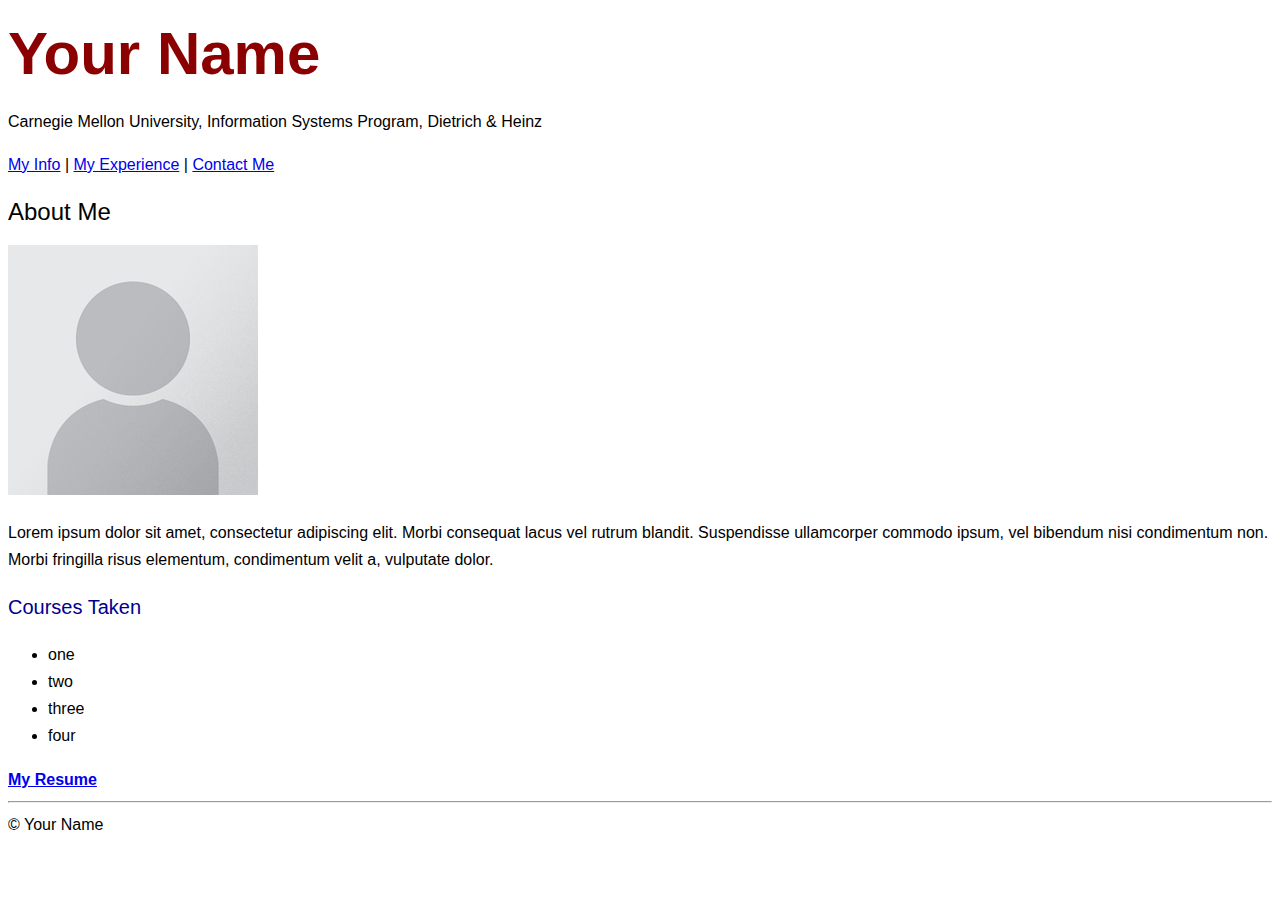
==== jeh2-lab2/index.html @ 3a3eb206 "start lab 2 using starter code (solution for lab1 code as jeh2-lab2)" ====
<!DOCTYPE html> 	<!-- Tells the browser this is HTML 5 -->
<html lang="en"> 	<!-- Root of the html document and is in English -->
<head> <!-- The head is where the title and meta data are contained and not directly seen by the user -->
	
    <!-- META tags help search engines identify your content more easily -->
	<meta charset="utf-8"> <!-- Specifies the character encoding for the HTML document -->
	<meta name="author" content="Your name">
	<meta name="keywords" content="Carnegie Mellon University, Information Systems">
	<meta name="description" content="Your name professional website">
    <link rel="stylesheet" type="text/css" href=" css/styles.css">
	
	<!-- The title will appear in the menu bar of the browser -->
	<title>Website of Your Name </title>

</head>

<body> <!-- The body is where the main content goes -->
    
    <header> <!-- Header is a tag in HTML 5 to organize the header content-->
		<h1>Your Name</h1>
		<p>Carnegie Mellon University, Information Systems Program, Dietrich & Heinz</p>
	</header>

    <nav> <!-- Nav is a tag in HTML 5 to organize navigation items -->
	    <a href="index.html">My Info</a> | 
	    <a href="experience.html">My Experience</a> |
	    <a href="contact-info.html">Contact Me</a>
	    <!-- These anchor takes us to another page within the website; hence it is called a relative link. -->	
	</nav>

    <div id="content"> <!-- Use div tag with an attribute of an id = content (i.e., this div's unique name) -->
		<h2>About Me</h2>
		<img src="images/photo.png" alt="Photo of Your Name">
        <div id="bio">
            <p>Lorem ipsum dolor sit amet, consectetur adipiscing elit. 
				Morbi consequat lacus vel rutrum blandit. Suspendisse ullamcorper commodo ipsum, 
				vel bibendum nisi condimentum non. Morbi fringilla risus elementum, condimentum velit a, vulputate dolor. 		
			</p>		
            <h3>Courses Taken</h3>
            <ul>
            	<li>one</li> <!-- Most important course  -->
           		<li>two</li> <!-- Second most important course  -->
            	<li>three</li>
            	<li>four</li>
            </ul>
            <a href="myresume.pdf" target="_blank"><strong>My Resume</strong></a>
        </div><!-- Close bio -->
	</div> <!-- Close content -->
	
    <footer>
		<hr>
		&copy; Your Name<br>
	</footer>
    
</body>
</html>
---- jeh2-lab2/css/styles.css ----
body {
	font-family: "Helvetica Neue", Helvetica, Arial, Sans-serif; 
    /* Set all font in the page to Helvetica with font formating */
	font-size: 100%; 
    /* Generally set the font-size to 100% in the body - you can then change with em in the other areas */
	line-height: 1.7em; 
     /* The line-height property in CSS controls the space between lines of text. 
        It is often set in a unitless value (e.g. line-height: 1.4; ) */
	color: #000000; /* Hex Color Black */
}

h1 {
	color: darkred; /* Good contrast color for heading */
	font-size: 3.75em; /* http://pxtoem.com/ */
        }
h2 {
	font-size: 1.5em;
	font-weight: 400; 
    /* sets how thick or thin characters in text should be displayed. */
}
h3 {
	color:darkblue;
	font-size: 1.25em;
	font-weight: 400; 
    /* sets how thick or thin characters in text should be displayed. */
}
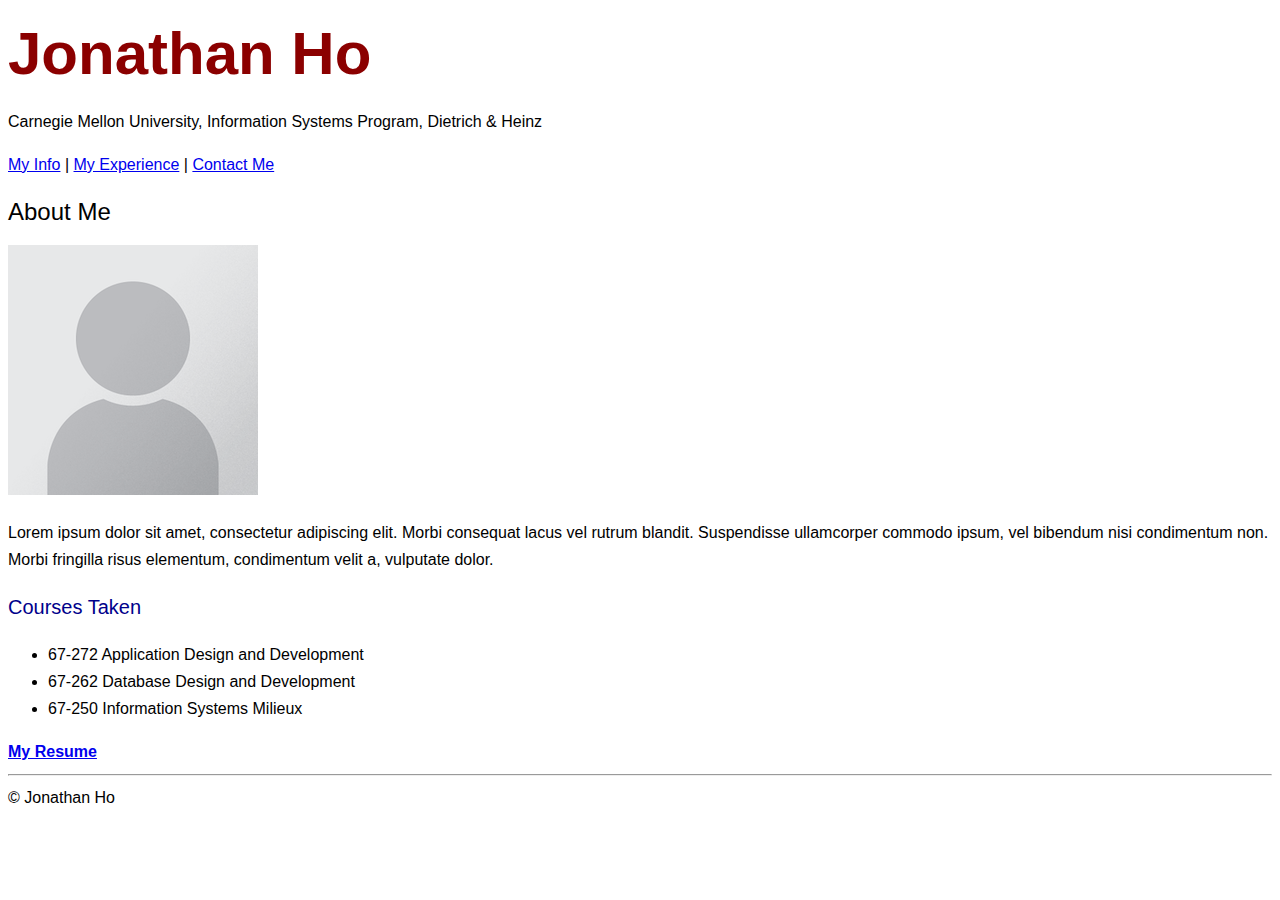
==== commit 39fa17a5: "fill in name for index/experience, create contact-info.html" ====
--- a/jeh2-lab2/index.html
+++ b/jeh2-lab2/index.html
@@ -6,18 +6,18 @@
 	<meta charset="utf-8"> <!-- Specifies the character encoding for the HTML document -->
 	<meta name="author" content="Your name">
 	<meta name="keywords" content="Carnegie Mellon University, Information Systems">
-	<meta name="description" content="Your name professional website">
+	<meta name="description" content="Jonathan Ho Professional Website">
     <link rel="stylesheet" type="text/css" href=" css/styles.css">
 	
 	<!-- The title will appear in the menu bar of the browser -->
-	<title>Website of Your Name </title>
+	<title>Website of Jonathan Ho</title>
 
 </head>
 
 <body> <!-- The body is where the main content goes -->
     
     <header> <!-- Header is a tag in HTML 5 to organize the header content-->
-		<h1>Your Name</h1>
+		<h1>Jonathan Ho</h1>
 		<p>Carnegie Mellon University, Information Systems Program, Dietrich & Heinz</p>
 	</header>
 
@@ -38,10 +38,9 @@
 			</p>		
             <h3>Courses Taken</h3>
             <ul>
-            	<li>one</li> <!-- Most important course  -->
-           		<li>two</li> <!-- Second most important course  -->
-            	<li>three</li>
-            	<li>four</li>
+            	<li>67-272 Application Design and Development</li> <!-- Most important course  -->
+           		<li>67-262 Database Design and Development</li> <!-- Second most important course  -->
+            	<li>67-250 Information Systems Milieux</li>
             </ul>
             <a href="myresume.pdf" target="_blank"><strong>My Resume</strong></a>
         </div><!-- Close bio -->
@@ -49,7 +48,7 @@
 	
     <footer>
 		<hr>
-		&copy; Your Name<br>
+		&copy; Jonathan Ho<br>
 	</footer>
     
 </body>
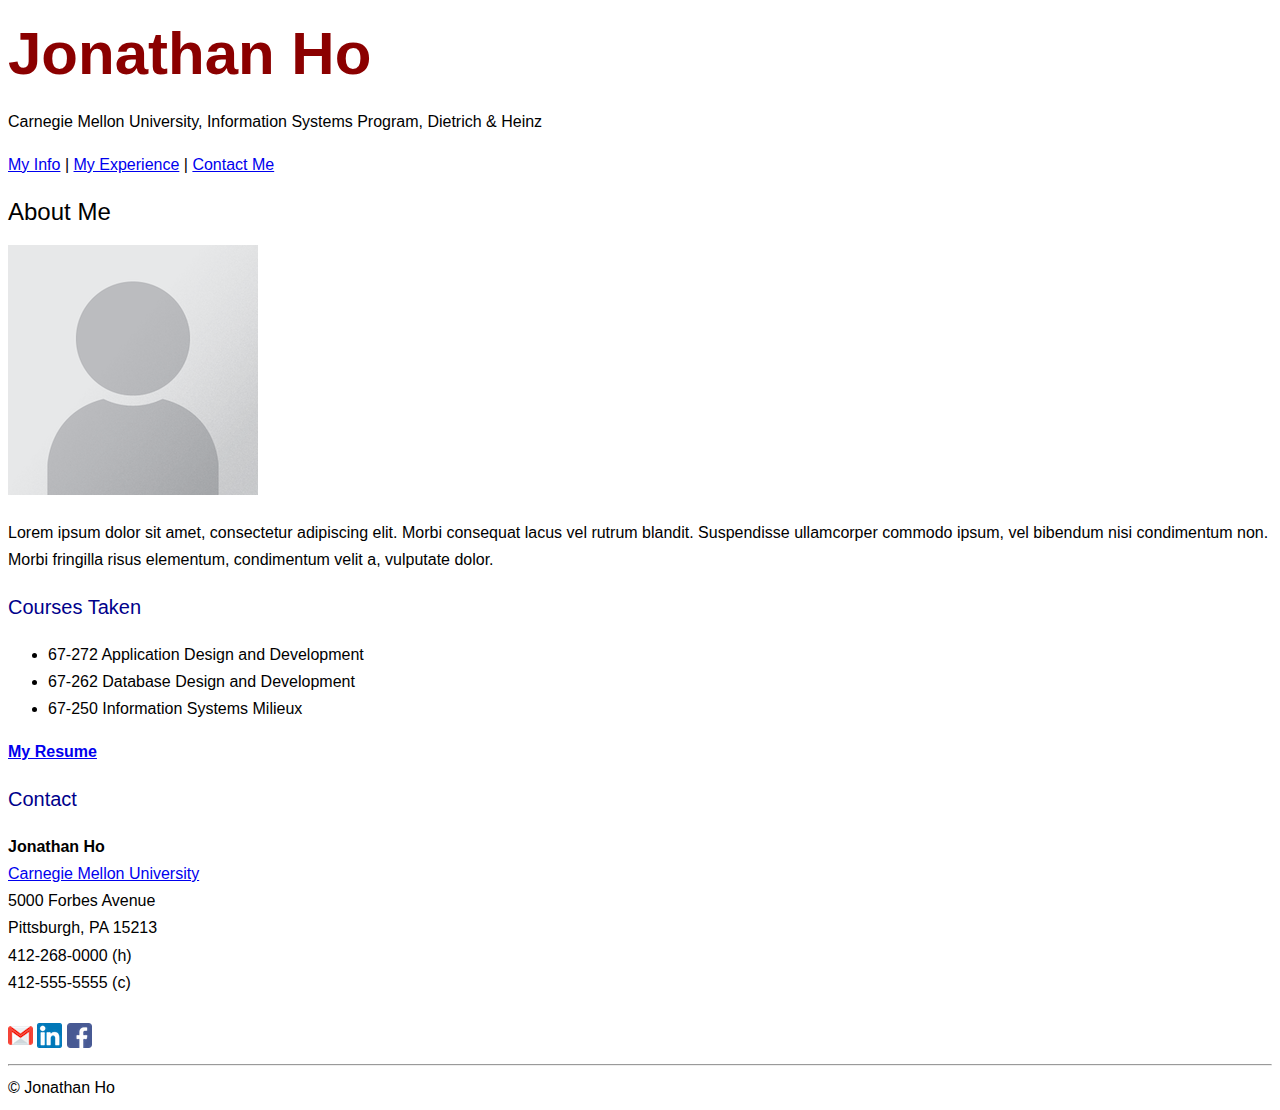
==== commit a38a69f2: "make sidebars for each page" ====
--- a/jeh2-lab2/index.html
+++ b/jeh2-lab2/index.html
@@ -46,6 +46,19 @@
         </div><!-- Close bio -->
 	</div> <!-- Close content -->
 	
+	<div id="sidebar">
+		<h3>Contact</h3>
+        <strong>Jonathan Ho</strong><br>
+        <a href="http://www.cmu.edu" target="_blank">Carnegie Mellon University</a><br>
+        5000 Forbes Avenue<br>
+        Pittsburgh, PA 15213<br>
+        412-268-0000 (h)<br>
+        412-555-5555 (c)<br><br>
+        <a href="mailto:jeh2@andrew.cmu.edu"><img src="images/email.png" alt="Mail Icon"></a>
+        <a href="https://www.linkedin.com/in/jonathanho168/"><img src="images/linkedin.png" alt="LinkedIn Icon"></a>
+        <a href="https://www.facebook.com/"><img src="images/facebook.png" alt="Facebook Icon"></a>
+	</div>
+
     <footer>
 		<hr>
 		&copy; Jonathan Ho<br>
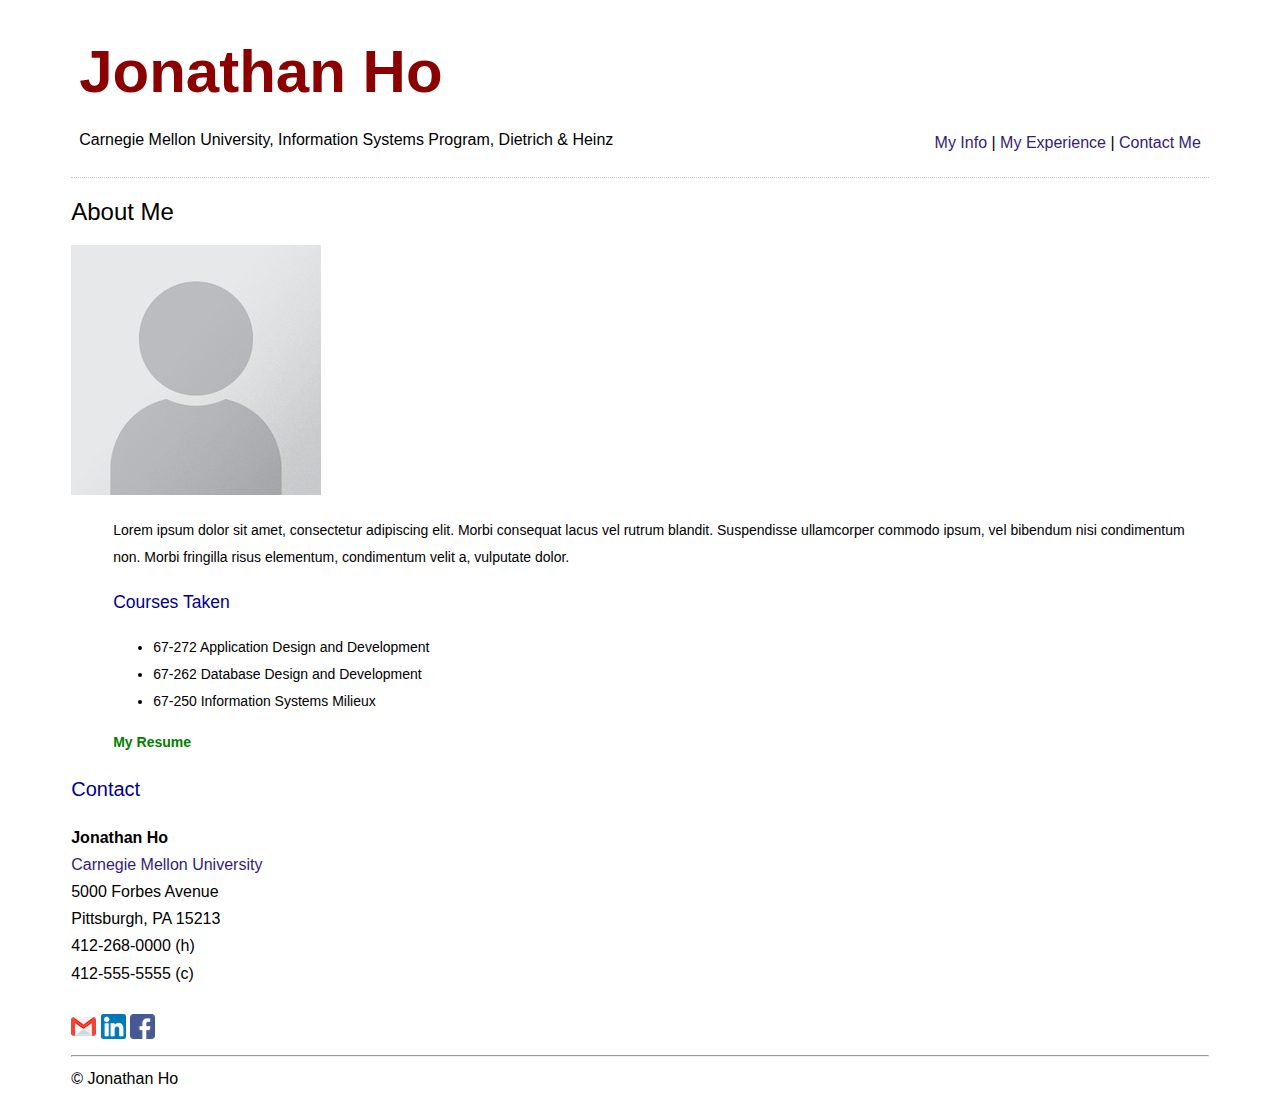
==== commit 27d557be: "finish lab 2" ====
--- a/jeh2-lab2/index.html
+++ b/jeh2-lab2/index.html
@@ -15,54 +15,57 @@
 </head>
 
 <body> <!-- The body is where the main content goes -->
-    
-    <header> <!-- Header is a tag in HTML 5 to organize the header content-->
-		<h1>Jonathan Ho</h1>
-		<p>Carnegie Mellon University, Information Systems Program, Dietrich & Heinz</p>
-	</header>
+	<div id="container">
+		<div id="top_row">
+			<header> <!-- Header is a tag in HTML 5 to organize the header content-->
+				<h1>Jonathan Ho</h1>
+				<p>Carnegie Mellon University, Information Systems Program, Dietrich & Heinz</p>
+			</header>
 
-    <nav> <!-- Nav is a tag in HTML 5 to organize navigation items -->
-	    <a href="index.html">My Info</a> | 
-	    <a href="experience.html">My Experience</a> |
-	    <a href="contact-info.html">Contact Me</a>
-	    <!-- These anchor takes us to another page within the website; hence it is called a relative link. -->	
-	</nav>
+			<nav> <!-- Nav is a tag in HTML 5 to organize navigation items -->
+				<a href="index.html">My Info</a> | 
+				<a href="experience.html">My Experience</a> |
+				<a href="contact-info.html">Contact Me</a>
+				<!-- These anchor takes us to another page within the website; hence it is called a relative link. -->	
+			</nav>
+		</div>
+		
+		<div id="content"> <!-- Use div tag with an attribute of an id = content (i.e., this div's unique name) -->
+			<h2>About Me</h2>
+			<img src="images/photo.png" alt="Photo of Your Name">
+			<div id="bio">
+				<p>Lorem ipsum dolor sit amet, consectetur adipiscing elit. 
+					Morbi consequat lacus vel rutrum blandit. Suspendisse ullamcorper commodo ipsum, 
+					vel bibendum nisi condimentum non. Morbi fringilla risus elementum, condimentum velit a, vulputate dolor. 		
+				</p>		
+				<h3>Courses Taken</h3>
+				<ul>
+					<li>67-272 Application Design and Development</li> <!-- Most important course  -->
+					<li>67-262 Database Design and Development</li> <!-- Second most important course  -->
+					<li>67-250 Information Systems Milieux</li>
+				</ul>
+				<a href="myresume.pdf" target="_blank"><strong>My Resume</strong></a>
+			</div><!-- Close bio -->
+		</div> <!-- Close content -->
+		
+		<div id="sidebar">
+			<h3>Contact</h3>
+			<strong>Jonathan Ho</strong><br>
+			<a href="http://www.cmu.edu" target="_blank">Carnegie Mellon University</a><br>
+			5000 Forbes Avenue<br>
+			Pittsburgh, PA 15213<br>
+			412-268-0000 (h)<br>
+			412-555-5555 (c)<br><br>
+			<a href="mailto:jeh2@andrew.cmu.edu"><img src="images/email.png" alt="Mail Icon"></a>
+			<a href="https://www.linkedin.com/in/jonathanho168/"><img src="images/linkedin.png" alt="LinkedIn Icon"></a>
+			<a href="https://www.facebook.com/"><img src="images/facebook.png" alt="Facebook Icon"></a>
+		</div>
 
-    <div id="content"> <!-- Use div tag with an attribute of an id = content (i.e., this div's unique name) -->
-		<h2>About Me</h2>
-		<img src="images/photo.png" alt="Photo of Your Name">
-        <div id="bio">
-            <p>Lorem ipsum dolor sit amet, consectetur adipiscing elit. 
-				Morbi consequat lacus vel rutrum blandit. Suspendisse ullamcorper commodo ipsum, 
-				vel bibendum nisi condimentum non. Morbi fringilla risus elementum, condimentum velit a, vulputate dolor. 		
-			</p>		
-            <h3>Courses Taken</h3>
-            <ul>
-            	<li>67-272 Application Design and Development</li> <!-- Most important course  -->
-           		<li>67-262 Database Design and Development</li> <!-- Second most important course  -->
-            	<li>67-250 Information Systems Milieux</li>
-            </ul>
-            <a href="myresume.pdf" target="_blank"><strong>My Resume</strong></a>
-        </div><!-- Close bio -->
-	</div> <!-- Close content -->
-	
-	<div id="sidebar">
-		<h3>Contact</h3>
-        <strong>Jonathan Ho</strong><br>
-        <a href="http://www.cmu.edu" target="_blank">Carnegie Mellon University</a><br>
-        5000 Forbes Avenue<br>
-        Pittsburgh, PA 15213<br>
-        412-268-0000 (h)<br>
-        412-555-5555 (c)<br><br>
-        <a href="mailto:jeh2@andrew.cmu.edu"><img src="images/email.png" alt="Mail Icon"></a>
-        <a href="https://www.linkedin.com/in/jonathanho168/"><img src="images/linkedin.png" alt="LinkedIn Icon"></a>
-        <a href="https://www.facebook.com/"><img src="images/facebook.png" alt="Facebook Icon"></a>
+		<footer>
+			<hr>
+			&copy; Jonathan Ho<br>
+		</footer>
 	</div>
-
-    <footer>
-		<hr>
-		&copy; Jonathan Ho<br>
-	</footer>
     
 </body>
 </html>--- a/jeh2-lab2/css/styles.css
+++ b/jeh2-lab2/css/styles.css
@@ -9,7 +9,7 @@
 	color: #000000; /* Hex Color Black */
 }
 
-h1 {
+#top_row h1 {
 	color: darkred; /* Good contrast color for heading */
 	font-size: 3.75em; /* http://pxtoem.com/ */
         }
@@ -24,3 +24,69 @@
 	font-weight: 400; 
     /* sets how thick or thin characters in text should be displayed. */
 }
+
+a {
+	color: #351c75;
+	text-decoration: none;
+}
+
+a:hover {
+	color: #0F4970;
+	text-decoration: underline;
+}
+
+#bio {
+	margin-left: 3em;
+	font-size: 0.875em;
+}
+
+#bio a {
+	color: green;
+	text-decoration: dotted;
+}
+
+#bio a:hover {
+	color: black;
+	text-decoration: wavy;
+}
+
+table, th, td {
+	width: 75%;
+	border: 3px solid;
+	border-color: #075F8A;
+	border-spacing: 3px;
+	margin: auto;
+	table-layout: auto;
+	border-collapse: collapse;
+}
+
+th {
+	height: 40px;
+	font-weight: bold;
+}
+
+th, td {
+	padding: 2px;
+	text-align: center;
+	border: 1px solid;
+	border-color: #333333;
+}
+
+#container {
+	width: 90%;
+	margin: 10px auto;
+	/* border: 1px solid gray; */
+}
+
+#top_row nav {
+	float: right;
+}
+
+#top_row {
+	border-bottom: 1px dotted #ccc;
+	padding: .5em .5em 3em .5em;
+}
+
+#top_row header {
+	margin-bottom: -2.5em;
+}